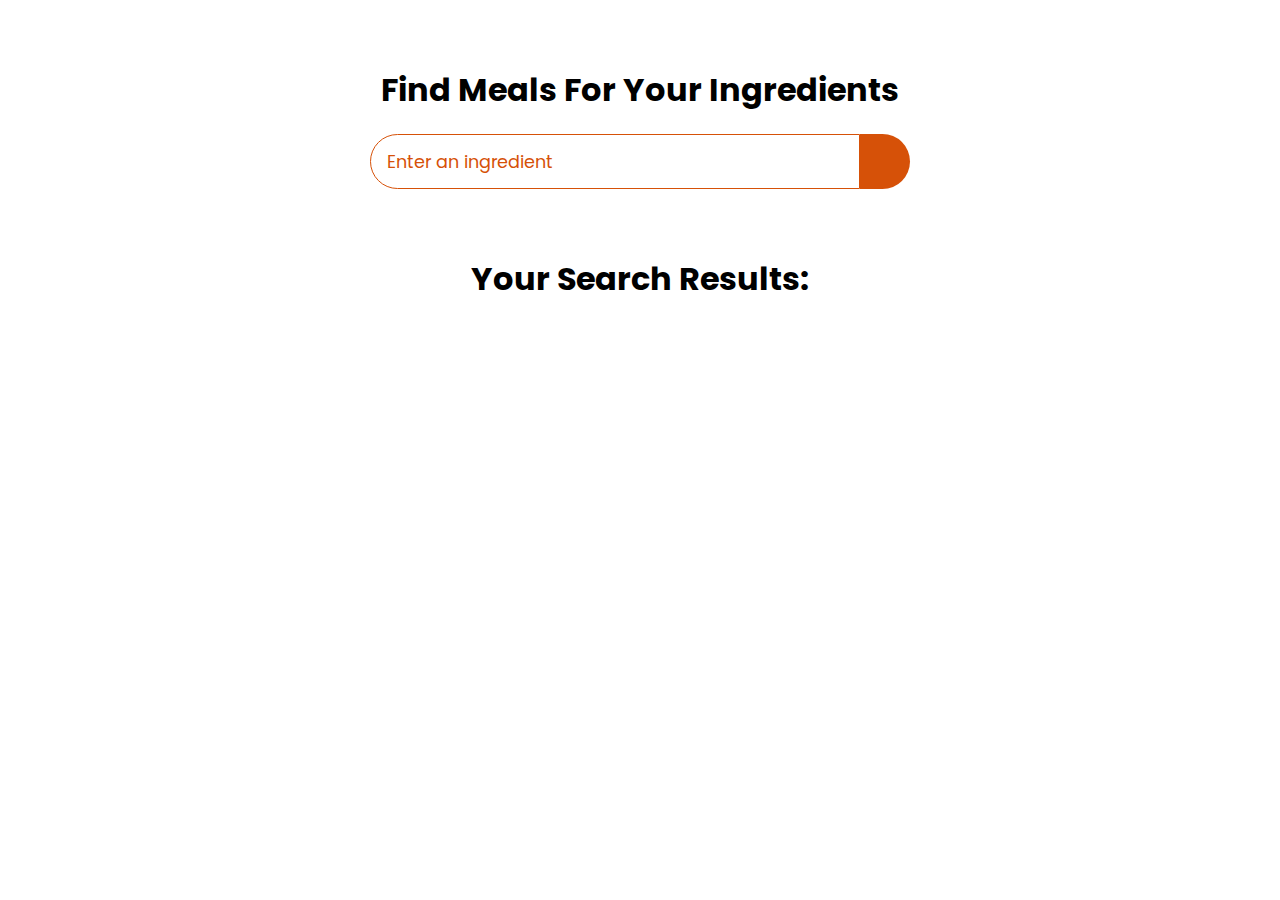
==== index.html @ 5304bfdf "api" ====
<!DOCTYPE html>
<html lang="en">
<head>
  <meta charset="UTF-8">
  <meta name="viewport" content="width=device-width, initial-scale=1.0">
  <title>Find Meal For Your Ingredients</title>
  <link rel="stylesheet" href="https://cdnjs.cloudflare.com/ajax/libs/font-awesome/5.15.1/css/all.min.css" integrity="sha512-+4zCK9k+qNFUR5X+cKL9EIR+ZOhtIloNl9GIKS57V1MyNsYpYcUrUeQc9vNfzsWfV28IaLL3i96P9sdNyeRssA==" crossorigin="anonymous" />
  <link rel = "stylesheet" href = "style.css">
</head>
<body>
  
  <div class = "container">
    <div class = "meal-wrapper">
      <div class = "meal-search">
        <h2 class = "title">Find Meals For Your Ingredients</h2>
    

        <div class = "meal-search-box">
          <input type = "text" class = "search-control" placeholder="Enter an ingredient" id = "search-input">
          <button type = "submit" class = "search-btn btn" id = "search-btn">
            <i class = "fas fa-search"></i>
          </button>
        </div>
      </div>

      <div class = "meal-result">
        <h2 class = "title">Your Search Results:</h2>
        <div id= "meal">
          <!-- meal item -->
          <!-- <div class = "meal-item">
            <div class = "meal-img">
              <img src = "food.jpg" alt = "food">
            </div>
            <div class = "meal-name">
              <h3>Potato Chips</h3>
              <a href = "#" class = "recipe-btn">Get Recipe</a>
            </div>
          </div> -->
          <!-- end of meal item -->
        </div>
      </div>


      <div class = "meal-details">
        <!-- recipe close btn -->
        <button type = "button" class = "btn recipe-close-btn" id = "recipe-close-btn">
          <i class = "fas fa-times"></i>
        </button>

        <!-- meal content -->
        <div class = "meal-details-content">
          <!-- <h2 class = "recipe-title">Meals Name Here</h2>
          <p class = "recipe-category">Category Name</p>
          <div class = "recipe-instruct">
            <h3>Instructions:</h3>
            <p>Lorem ipsum, dolor sit amet consectetur adipisicing elit. Quo blanditiis quis accusantium natus! Porro, reiciendis maiores molestiae distinctio veniam ratione ex provident ipsa, soluta suscipit quam eos velit autem iste!</p>
            <p>Lorem ipsum dolor sit amet consectetur adipisicing elit. Amet aliquam voluptatibus ad obcaecati magnam, esse numquam nisi ut adipisci in?</p>
          </div>
          <div class = "recipe-meal-img">
            <img src = "food.jpg" alt = "">
          </div>
          <div class = "recipe-link">
            <a href = "#" target = "_blank">Watch Video</a>
          </div> -->
        </div>
      </div>
    </div>
  </div>



  <script src = "script.js"></script>
</body>
</html>
---- style.css ----
@import url('https://fonts.googleapis.com/css2?family=Poppins:wght@200;300;400;500;600;700;800;900&display=swap');

*{
    padding: 0;
    margin: 0;
    box-sizing: border-box;
}
:root{
    --tenne-tawny: #d65108;
    --tenne-tawny-dark: #b54507;
}
body{
    font-weight: 300;
    font-size: 1.05rem;
    line-height: 1.6;
    font-family: 'Poppins', sans-serif;
}

/*  */
.btn{
    font-family: inherit;
    cursor: pointer;
    outline: 0;
    font-size: 1.05rem;
}
.text{
    opacity: 0.8;
}
.title{
    font-size: 2rem;
    margin-bottom: 1rem;
}

/*  */
.container{
    min-height: 100vh;
}
.meal-wrapper{
    max-width: 1280px;
    margin: 0 auto;
    padding: 2rem;
    background: #fff;
    text-align: center;
}
.meal-search{
    margin: 2rem 0;
}
.meal-search cite{
    font-size: 1rem;
}
.meal-search-box{
    margin: 1.2rem 0;
    display: flex;
    align-items: stretch;
}
.search-control,
.search-btn{
    width: 100%;
}
.search-control{
    padding: 0 1rem;
    font-size: 1.1rem;
    font-family: inherit;
    outline: 0;
    border: 1px solid var(--tenne-tawny);
    color: var(--tenne-tawny);
    border-top-left-radius: 2rem;
    border-bottom-left-radius: 2rem;
}
.search-control::placeholder{
    color: var(--tenne-tawny);
}
.search-btn{
    width: 55px;
    height: 55px;
    font-size: 1.8rem;
    background: var(--tenne-tawny);
    color: #fff;
    border: none;
    border-top-right-radius: 2rem;
    border-bottom-right-radius: 2rem;
    transition: all 0.4s linear;
    -webkit-transition: all 0.4s linear;
    -moz-transition: all 0.4s linear;
    -ms-transition: all 0.4s linear;
    -o-transition: all 0.4s linear;
}
.search-btn:hover{
    background: var(--tenne-tawny-dark);
}
.meal-result{
    margin-top: 4rem;
}
#meal{
    margin: 2.4rem 0;
}
.meal-item{
    border-radius: 1rem;
    -webkit-border-radius: 1rem;
    -moz-border-radius: 1rem;
    -ms-border-radius: 1rem;
    -o-border-radius: 1rem;
    overflow: hidden;
    box-shadow: 0 4px 21px -12px rgba(0, 0, 0, 0.79);
    margin: 2rem 0;
}
.meal-img img{
    width: 100%;
    display: block;
}
.meal-name{
    padding: 1.5rem 0.5rem;
}
.meal-name h3{
    font-size: 1.4rem;
}
.recipe-btn{
    text-decoration: none;
    color: #fff;
    background: var(--tenne-tawny);
    font-weight: 500;
    font-size: 1.1rem;
    padding: 0.75rem 0;
    display: block;
    width: 175px;
    margin: 1rem auto;
    border-radius: 2rem;
    -webkit-border-radius: 2rem;
    -moz-border-radius: 2rem;
    -ms-border-radius: 2rem;
    -o-border-radius: 2rem;
    transition: all 0.4s linear;
    -webkit-transition: all 0.4s linear;
    -moz-transition: all 0.4s linear;
    -ms-transition: all 0.4s linear;
    -o-transition: all 0.4s linear;
}
.recipe-btn:hover{
    background: var(--tenne-tawny-dark);
}

/* meal details */
.meal-details{
    position: fixed;
    top: 50%;
    left: 50%;
    transform: translate(-50%, -50%);
    -webkit-transform: translate(-50%, -50%);
    -moz-transform: translate(-50%, -50%);
    -ms-transform: translate(-50%, -50%);
    -o-transform: translate(-50%, -50%);
    color: #fff;
    background: var(--tenne-tawny);
    border-radius: 1rem;
    -webkit-border-radius: 1rem;
    -moz-border-radius: 1rem;
    -ms-border-radius: 1rem;
    -o-border-radius: 1rem;
    width: 90%;
    height: 90%;
    overflow-y: scroll;
    display: none;
    padding: 2rem 0;
}
.meal-details::-webkit-scrollbar{
    width: 10px;
}
.meal-details::-webkit-scrollbar-thumb{
    background: #f0f0f0;
    border-radius: 2rem;
    -webkit-border-radius: 2rem;
    -moz-border-radius: 2rem;
    -ms-border-radius: 2rem;
    -o-border-radius: 2rem;
}


/* js related */
.showRecipe{
    display: block;
}

.meal-details-content{
    margin: 2rem;
}
.meal-details-content p:not(.recipe-category){
    padding: 1rem 0;
}
.recipe-close-btn{
    position: absolute;
    right: 2rem;
    top: 2rem;
    font-size: 1.8rem;
    background: #fff;
    border: none;
    width: 35px;
    height: 35px;
    border-radius: 50%;
    -webkit-border-radius: 50%;
    -moz-border-radius: 50%;
    -ms-border-radius: 50%;
    -o-border-radius: 50%;
    display: flex;
    align-items: center;
    justify-content: center;
    opacity: 0.9;
}
.recipe-title{
    letter-spacing: 1px;
    padding-bottom: 1rem;
}
.recipe-category{
    background: #fff;
    font-weight: 600;
    color: var(--tenne-tawny);
    display: inline-block;
    padding: 0.2rem 0.5rem;
    border-radius: 0.3rem;
    -webkit-border-radius: 0.3rem;
    -moz-border-radius: 0.3rem;
    -ms-border-radius: 0.3rem;
    -o-border-radius: 0.3rem;
}
.recipe-category{
    background: #fff;
    font-weight: 600;
    color: var(--tenne-tawny);
    display: inline-block;
    padding: 0.2rem 0.5rem;
    border-radius: 0.3rem;
    -webkit-border-radius: 0.3rem;
    -moz-border-radius: 0.3rem;
    -ms-border-radius: 0.3rem;
    -o-border-radius: 0.3rem;
}
.recipe-instruct{
    padding: 1rem 0;
}
.recipe-meal-img img{
    width: 100px;
    height: 100px;
    border-radius: 50%;
    -webkit-border-radius: 50%;
    -moz-border-radius: 50%;
    -ms-border-radius: 50%;
    -o-border-radius: 50%;
    margin: 0 auto;
    display: block;
}
.recipe-link{
    margin: 1.4rem 0;
}
.recipe-link a{
    color: #fff;
    font-size: 1.2rem;
    font-weight: 700;
    transition: all 0.4s linear;
    -webkit-transition: all 0.4s linear;
    -moz-transition: all 0.4s linear;
    -ms-transition: all 0.4s linear;
    -o-transition: all 0.4s linear;
}
.recipe-link a:hover{
    opacity: 0.8;
}


/*  */
.notFound{
    grid-template-columns: 1fr!important;
    color: var(--tenne-tawny);
    font-size: 1.8rem;
    font-weight: 600;
    width: 100%;
}






/* Media Queries */
@media screen and (min-width: 600px){
    .meal-search-box{
        width: 540px;
        margin-left: auto;
        margin-right: auto;
    }
}

@media screen and (min-width: 768px){
    #meal{
        display: grid;
        grid-template-columns: repeat(2, 1fr);
        gap: 2rem;
    }
    .meal-item{
        margin: 0;
    }
    .meal-details{
        width: 700px;
    }
}

@media screen and (min-width: 992px){
    #meal{
        grid-template-columns: repeat(3, 1fr);
    }
}
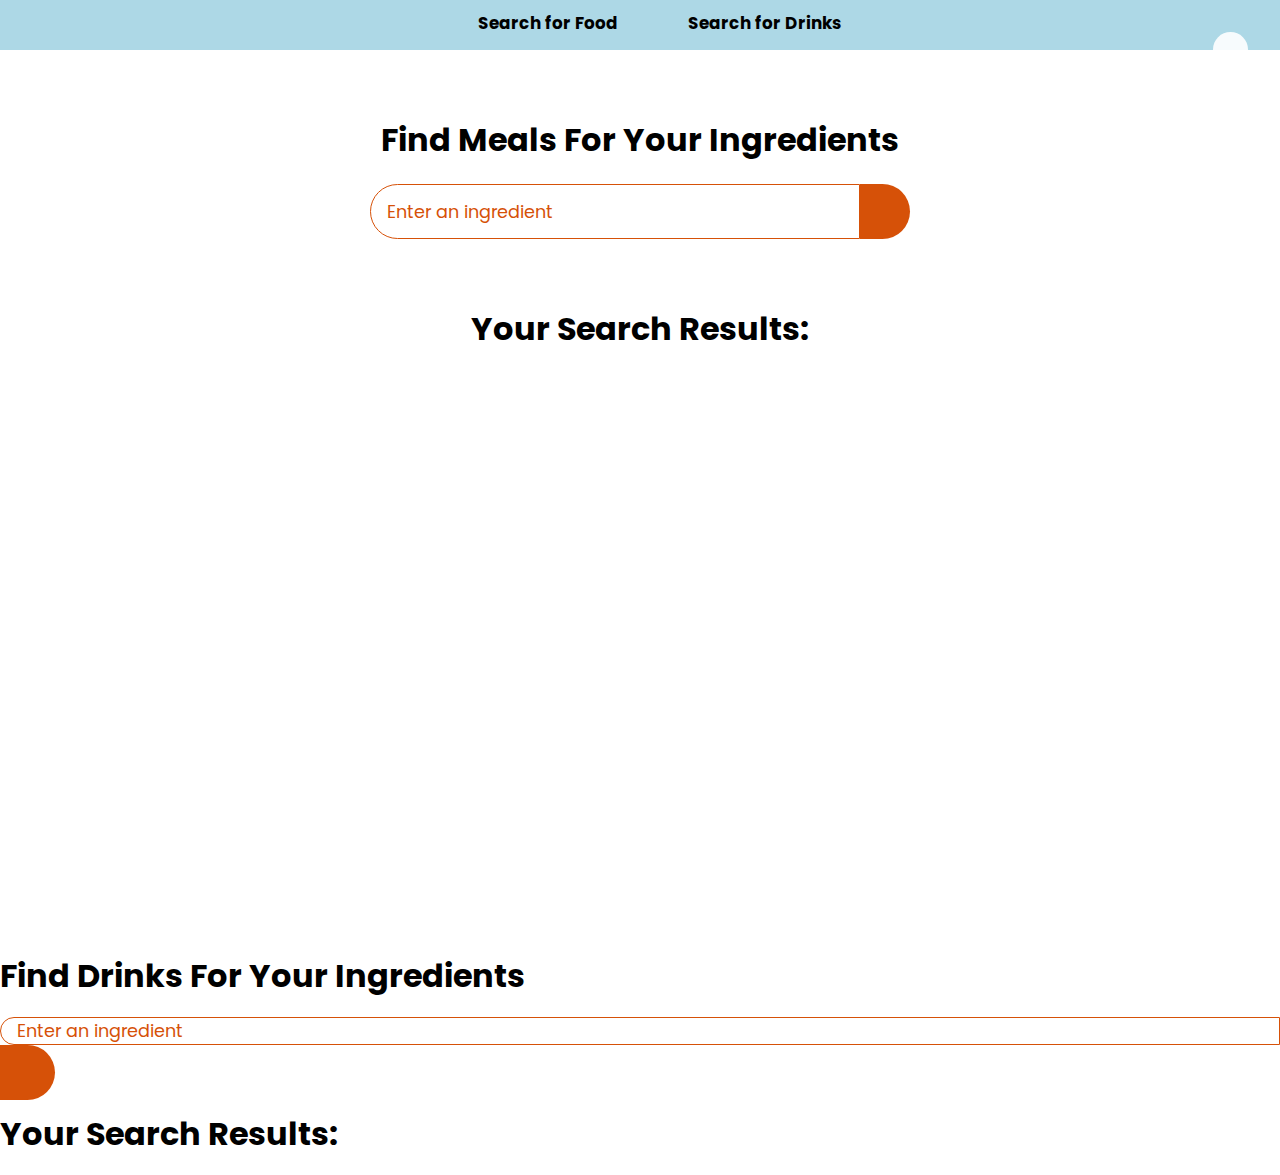
==== commit 825bd65a: "initiated js for drinks" ====
--- a/index.html
+++ b/index.html
@@ -8,8 +8,14 @@
   <link rel = "stylesheet" href = "style.css">
 </head>
 <body>
+  <nav>
+    <ul>
+      <li><a id="food" href="#food">Search for Food</a></li>
+      <li><a id="drinks" href="#drinks">Search for Drinks</a></li>
+    </ul>
+  </nav>
   
-  <div class = "container">
+  <div class = "food-container">
     <div class = "meal-wrapper">
       <div class = "meal-search">
         <h2 class = "title">Find Meals For Your Ingredients</h2>
@@ -26,49 +32,56 @@
       <div class = "meal-result">
         <h2 class = "title">Your Search Results:</h2>
         <div id= "meal">
-          <!-- meal item -->
-          <!-- <div class = "meal-item">
-            <div class = "meal-img">
-              <img src = "food.jpg" alt = "food">
-            </div>
-            <div class = "meal-name">
-              <h3>Potato Chips</h3>
-              <a href = "#" class = "recipe-btn">Get Recipe</a>
-            </div>
-          </div> -->
-          <!-- end of meal item -->
         </div>
       </div>
 
 
       <div class = "meal-details">
-        <!-- recipe close btn -->
         <button type = "button" class = "btn recipe-close-btn" id = "recipe-close-btn">
           <i class = "fas fa-times"></i>
         </button>
 
-        <!-- meal content -->
         <div class = "meal-details-content">
-          <!-- <h2 class = "recipe-title">Meals Name Here</h2>
-          <p class = "recipe-category">Category Name</p>
-          <div class = "recipe-instruct">
-            <h3>Instructions:</h3>
-            <p>Lorem ipsum, dolor sit amet consectetur adipisicing elit. Quo blanditiis quis accusantium natus! Porro, reiciendis maiores molestiae distinctio veniam ratione ex provident ipsa, soluta suscipit quam eos velit autem iste!</p>
-            <p>Lorem ipsum dolor sit amet consectetur adipisicing elit. Amet aliquam voluptatibus ad obcaecati magnam, esse numquam nisi ut adipisci in?</p>
-          </div>
-          <div class = "recipe-meal-img">
-            <img src = "food.jpg" alt = "">
-          </div>
-          <div class = "recipe-link">
-            <a href = "#" target = "_blank">Watch Video</a>
-          </div> -->
+          
+        </div>
+      </div>
+    </div>
+  </div>
+
+  <div class = "drink-container">
+    <div class = "drink-wrapper">
+      <div class = "drink-search">
+        <h2 class = "title">Find Drinks For Your Ingredients</h2>
+    
+
+        <div class = "drink-search-box">
+          <input type = "text" class = "search-control" placeholder="Enter an ingredient" id = "drink-search-input">
+          <button type = "submit" class = "search-btn btn" id = "drink-search-btn">
+            <i class = "fas fa-search"></i>
+          </button>
+        </div>
+      </div>
+
+      <div class = "drink-result">
+        <h2 class = "title">Your Search Results:</h2>
+        <div id= "drink">
+        </div>
+      </div>
+
+
+      <div class = "drink-details">
+        <button type = "button" class = "btn recipe-close-btn" id = "drink-recipe-close-btn">
+          <i class = "fas fa-times"></i>
+        </button>
+
+        <div class = "drink-details-content">
+          
         </div>
       </div>
     </div>
   </div>
 
 
-
   <script src = "script.js"></script>
 </body>
 </html>--- a/style.css
+++ b/style.css
@@ -32,7 +32,7 @@
 }
 
 /*  */
-.container{
+.food-container{
     min-height: 100vh;
 }
 .meal-wrapper{
@@ -274,8 +274,39 @@
     width: 100%;
 }
 
-
-
+nav{
+    margin:0;
+    height: 50px;
+    width:100%;
+    position:sticky;
+    background-color: lightblue;
+}
+
+nav ul{
+    display:flex;
+    list-style-type: none;
+    margin: 0;
+    padding: 0;
+    justify-content: center;
+    text-align: center;
+    border-radius: 25px;
+}
+
+nav li{
+    margin: 10px 0 40px 40px;
+}
+
+nav a{
+    text-decoration: none;
+    color: black;
+    font-weight: bold;
+    padding:15px;
+    transition: background-color 0.3s;
+}
+
+nav a:hover{
+    background-color: rgb(94, 188, 220);
+}
 
 
 
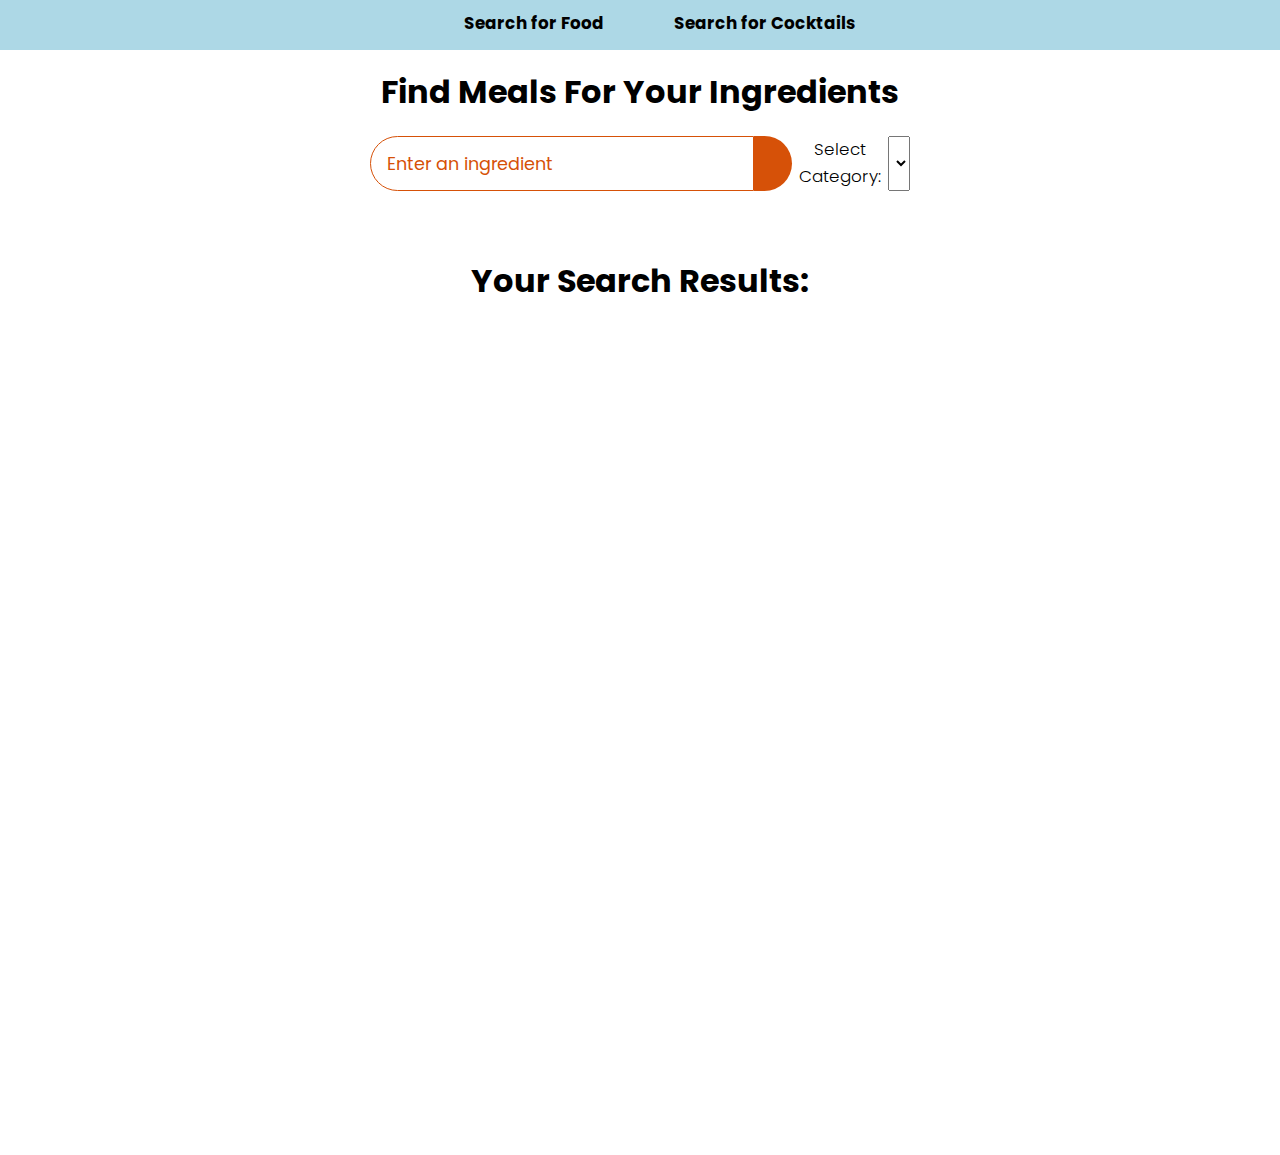
==== commit 41f30192: "Integrate "Get Recipe" button to the whole item" ====
--- a/index.html
+++ b/index.html
@@ -11,24 +11,26 @@
   <nav>
     <ul>
       <li><a id="food" href="#food">Search for Food</a></li>
-      <li><a id="drinks" href="#drinks">Search for Drinks</a></li>
+      <li><a id="drinks" href="drinks.html">Search for Cocktails</a></li>
     </ul>
   </nav>
   
-  <div class = "food-container">
+  <div class = "meal-search">
+    <h2 class = "title">Find Meals For Your Ingredients</h2>
+
+
+  <div class = "meal-search-box">
+      <input type = "text" class = "search-control" placeholder="Enter an ingredient" id = "search-input">
+      <button type = "submit" class = "search-btn btn" id = "search-btn">
+        <i class = "fas fa-search"></i>
+      </button>
+      <label for="categoryDropdown">Select Category:</label>
+      <select id="categoryDropdown"></select>
+    </div>
+  </div>
+
+  <div id = "food-container">
     <div class = "meal-wrapper">
-      <div class = "meal-search">
-        <h2 class = "title">Find Meals For Your Ingredients</h2>
-    
-
-        <div class = "meal-search-box">
-          <input type = "text" class = "search-control" placeholder="Enter an ingredient" id = "search-input">
-          <button type = "submit" class = "search-btn btn" id = "search-btn">
-            <i class = "fas fa-search"></i>
-          </button>
-        </div>
-      </div>
-
       <div class = "meal-result">
         <h2 class = "title">Your Search Results:</h2>
         <div id= "meal">
@@ -48,40 +50,7 @@
     </div>
   </div>
 
-  <div class = "drink-container">
-    <div class = "drink-wrapper">
-      <div class = "drink-search">
-        <h2 class = "title">Find Drinks For Your Ingredients</h2>
-    
+  <script src = "script.js"></script>
 
-        <div class = "drink-search-box">
-          <input type = "text" class = "search-control" placeholder="Enter an ingredient" id = "drink-search-input">
-          <button type = "submit" class = "search-btn btn" id = "drink-search-btn">
-            <i class = "fas fa-search"></i>
-          </button>
-        </div>
-      </div>
-
-      <div class = "drink-result">
-        <h2 class = "title">Your Search Results:</h2>
-        <div id= "drink">
-        </div>
-      </div>
-
-
-      <div class = "drink-details">
-        <button type = "button" class = "btn recipe-close-btn" id = "drink-recipe-close-btn">
-          <i class = "fas fa-times"></i>
-        </button>
-
-        <div class = "drink-details-content">
-          
-        </div>
-      </div>
-    </div>
-  </div>
-
-
-  <script src = "script.js"></script>
 </body>
 </html>--- a/style.css
+++ b/style.css
@@ -32,23 +32,23 @@
 }
 
 /*  */
-.food-container{
+#food-container, #drink-container{
     min-height: 100vh;
 }
-.meal-wrapper{
+.meal-wrapper, .drink-wrapper{
     max-width: 1280px;
     margin: 0 auto;
-    padding: 2rem;
     background: #fff;
     text-align: center;
 }
-.meal-search{
-    margin: 2rem 0;
-}
-.meal-search cite{
+.meal-search, .drink-search{
+    margin: 1rem 2rem 0;
+    text-align: center;
+}
+.meal-search cite, .drink-search cite{
     font-size: 1rem;
 }
-.meal-search-box{
+.meal-search-box, .drink-search-box{
     margin: 1.2rem 0;
     display: flex;
     align-items: stretch;
@@ -91,10 +91,10 @@
 .meal-result{
     margin-top: 4rem;
 }
-#meal{
+#meal, #drink{
     margin: 2.4rem 0;
 }
-.meal-item{
+.meal-item, .drink-item{
     border-radius: 1rem;
     -webkit-border-radius: 1rem;
     -moz-border-radius: 1rem;
@@ -104,14 +104,14 @@
     box-shadow: 0 4px 21px -12px rgba(0, 0, 0, 0.79);
     margin: 2rem 0;
 }
-.meal-img img{
+.meal-img img, .drink-img img{
     width: 100%;
     display: block;
 }
-.meal-name{
+.meal-name, .drink-name{
     padding: 1.5rem 0.5rem;
 }
-.meal-name h3{
+.meal-name h3, .drink-name h3{
     font-size: 1.4rem;
 }
 .recipe-btn{
@@ -120,9 +120,7 @@
     background: var(--tenne-tawny);
     font-weight: 500;
     font-size: 1.1rem;
-    padding: 0.75rem 0;
     display: block;
-    width: 175px;
     margin: 1rem auto;
     border-radius: 2rem;
     -webkit-border-radius: 2rem;
@@ -140,7 +138,7 @@
 }
 
 /* meal details */
-.meal-details{
+.meal-details, .drink-details{
     position: fixed;
     top: 50%;
     left: 50%;
@@ -160,12 +158,12 @@
     height: 90%;
     overflow-y: scroll;
     display: none;
-    padding: 2rem 0;
-}
-.meal-details::-webkit-scrollbar{
+    padding: 2rem 30px;
+}
+.meal-details::-webkit-scrollbar, .drink-details::-webkit-scrollbar{
     width: 10px;
 }
-.meal-details::-webkit-scrollbar-thumb{
+.meal-details::-webkit-scrollbar-thumb, .drink-details::-webkit-scrollbar-thumb{
     background: #f0f0f0;
     border-radius: 2rem;
     -webkit-border-radius: 2rem;
@@ -175,15 +173,20 @@
 }
 
 
+#food-steps-list li, #drink-steps-list li {
+    text-align: justify;
+}
+
+
 /* js related */
 .showRecipe{
     display: block;
 }
 
-.meal-details-content{
+.meal-details-content, .drink-details-content{
     margin: 2rem;
 }
-.meal-details-content p:not(.recipe-category){
+.meal-details-content p:not(.recipe-category),.drink-details-content p:not(.recipe-category){
     padding: 1rem 0;
 }
 .recipe-close-btn{
@@ -236,7 +239,7 @@
 .recipe-instruct{
     padding: 1rem 0;
 }
-.recipe-meal-img img{
+.recipe-meal-img img, .recipe-drink-img img{
     width: 100px;
     height: 100px;
     border-radius: 50%;
@@ -312,7 +315,7 @@
 
 /* Media Queries */
 @media screen and (min-width: 600px){
-    .meal-search-box{
+    .meal-search-box, .drink-search-box{
         width: 540px;
         margin-left: auto;
         margin-right: auto;
@@ -320,21 +323,21 @@
 }
 
 @media screen and (min-width: 768px){
-    #meal{
+    #meal, #drink{
         display: grid;
         grid-template-columns: repeat(2, 1fr);
         gap: 2rem;
     }
-    .meal-item{
+    .meal-item, .drink-item{
         margin: 0;
     }
-    .meal-details{
+    .meal-details, .drink-details{
         width: 700px;
     }
 }
 
 @media screen and (min-width: 992px){
-    #meal{
+    #meal, #drink{
         grid-template-columns: repeat(3, 1fr);
     }
 }